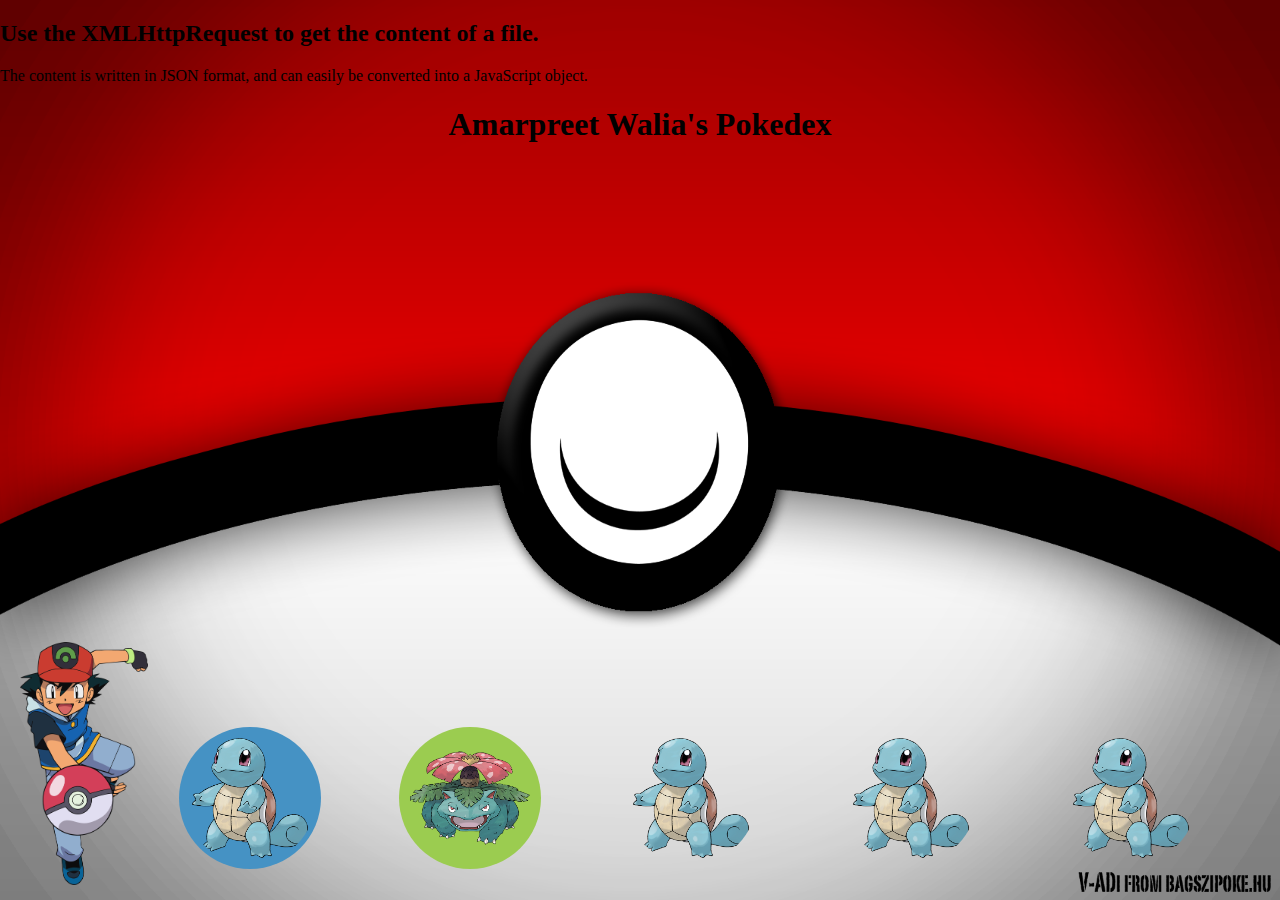
==== index.html @ 1eca314d "got done the correct calls" ====
<!DOCTYPE html>
<html>
<head>
	<title>Pokedex</title>
	<link rel="stylesheet" type="text/css" href="main.css">
</head>
<body>
	
	<!-- <div id="info">
		<h1>The XMLHttpRequest Object</h1>
		<button type="button" onclick="loadDoc()">Change Content</button>
	</div> -->

	<h2>Use the XMLHttpRequest to get the content of a file.</h2>
<p>The content is written in JSON format, and can easily be converted into a JavaScript object.</p>

<p id="demo"></p>

	<h1> Amarpreet Walia's Pokedex</h1>	
	<div id="container">
		<img class="ash" src="images/ash_ketchum.jpg">
		<div class="grid-container">
		  <div class="grid-item"><img class= "water" src="images/squirtle.jpg"></div>
		  <div class="grid-item"><img class= "grass" src="images/venusaur.jpg"></div>
		  <div class="grid-item"><img src="images/squirtle.jpg"></div>
		  <div class="grid-item"><img src="images/squirtle.jpg"></div>
		  <div class="grid-item"><img src="images/squirtle.jpg"></div>
		</div>
	</div>

	<script type="text/javascript" src="main.js"></script>
</body>
</html>
---- main.css ----
body {
	margin: 0;
	padding: 0;
	background-image: url("images/pokeball.jpg");
	background-repeat: no-repeat;
    background-size: 100% 100%;
}

html {
	height: 100%;
}

#container {
	max-width: 90%;
	margin: auto;
}

.ash {
	width: 10%;
	position: absolute;
    bottom: 15px;
    left: 20px;
}

h1{
	text-align: center;
}

.grid-container {
  display: grid;
  grid-template-columns: auto auto auto auto auto;
  position: fixed;
  bottom: 3%;
  left: 14%;

}

.grid-item {
 
}

.grid-item img{
	border-radius: 50%;
	width: 60%;
	padding: 5px;
}

.water {
	background-color: #4592C4;
}

.grass {
	background-color: #9BCC50;
}

.fire {
	
}
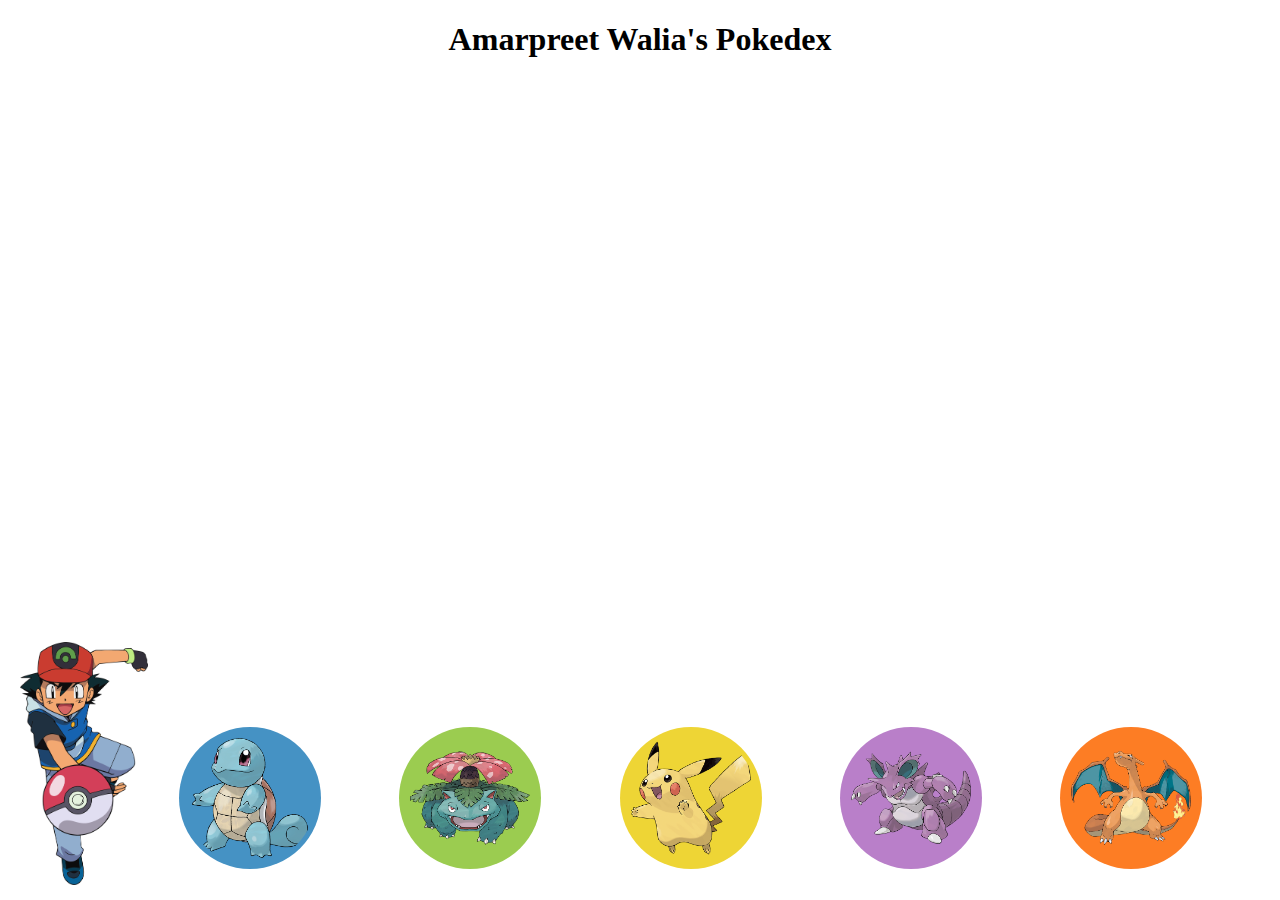
==== commit a1471e51: ""added the rest of the pokemon"" ====
--- a/index.html
+++ b/index.html
@@ -6,25 +6,29 @@
 </head>
 <body>
 	
+	<div id="char">
+
+	</div>
+
 	<!-- <div id="info">
 		<h1>The XMLHttpRequest Object</h1>
 		<button type="button" onclick="loadDoc()">Change Content</button>
 	</div> -->
-
+<!-- 
 	<h2>Use the XMLHttpRequest to get the content of a file.</h2>
 <p>The content is written in JSON format, and can easily be converted into a JavaScript object.</p>
 
-<p id="demo"></p>
+<p id="demo"></p> -->
 
 	<h1> Amarpreet Walia's Pokedex</h1>	
 	<div id="container">
 		<img class="ash" src="images/ash_ketchum.jpg">
 		<div class="grid-container">
-		  <div class="grid-item"><img class= "water" src="images/squirtle.jpg"></div>
+		  <div class="grid-item"><img class= "water" src="images/squirtle.jpg"  onclick="DoSomething()"></div>
 		  <div class="grid-item"><img class= "grass" src="images/venusaur.jpg"></div>
-		  <div class="grid-item"><img src="images/squirtle.jpg"></div>
-		  <div class="grid-item"><img src="images/squirtle.jpg"></div>
-		  <div class="grid-item"><img src="images/squirtle.jpg"></div>
+		  <div class="grid-item"><img class= "electric" src="images/pikachu.jpg"></div>
+		  <div class="grid-item"><img class= "poison"src="images/nidoking.jpg"></div>
+		  <div class="grid-item"><img class= "fire" src="images/charizard.jpg"></div>
 		</div>
 	</div>
 
--- a/main.css
+++ b/main.css
@@ -1,7 +1,7 @@
 body {
 	margin: 0;
 	padding: 0;
-	background-image: url("images/pokeball.jpg");
+	background-image: url("https://www.uxfree.com/wp-content/uploads/2017/03/pokemon-logo-on-gradient.png");
 	background-repeat: no-repeat;
     background-size: 100% 100%;
 }
@@ -45,6 +45,11 @@
 	padding: 5px;
 }
 
+.grid-item img:hover {
+	border: 5px solid #ffffff;
+	cursor: pointer;
+}
+
 .water {
 	background-color: #4592C4;
 }
@@ -54,5 +59,13 @@
 }
 
 .fire {
-	
-}+	background-color: #FD7D24;
+}
+
+.electric {
+	background-color: #EED535;
+}
+
+.poison {
+	background-color: #B97FC9;
+}
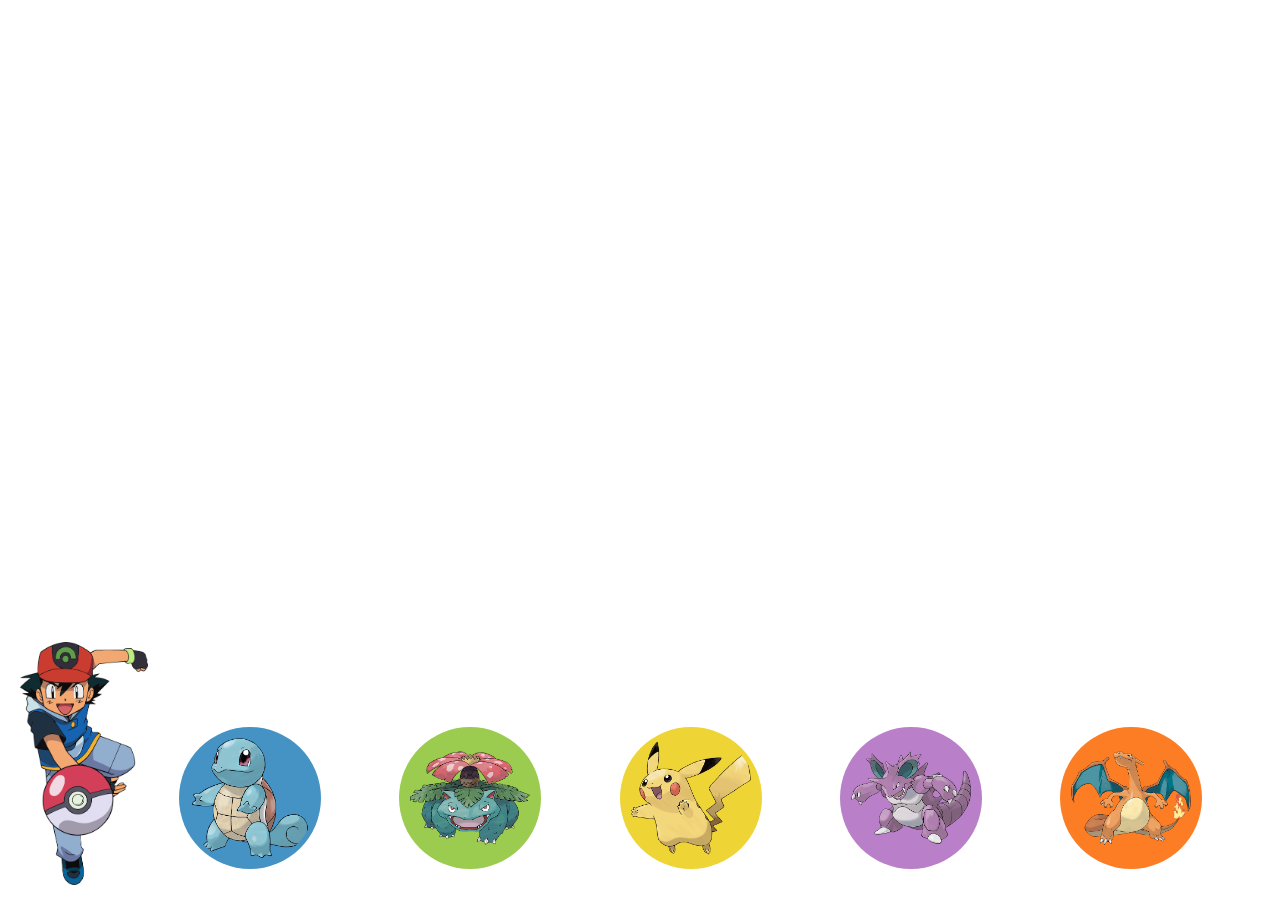
==== commit 3eb34b95: "moved some html to js" ====
--- a/index.html
+++ b/index.html
@@ -3,6 +3,7 @@
 <head>
 	<title>Pokedex</title>
 	<link rel="stylesheet" type="text/css" href="main.css">
+	<link href="https://fonts.googleapis.com/css?family=Lora" rel="stylesheet">
 </head>
 <body>
 	
@@ -20,18 +21,31 @@
 
 <p id="demo"></p> -->
 
-	<h1> Amarpreet Walia's Pokedex</h1>	
+	<h1 id="name"> Amarpreet Walia's Pokedex</h1>	
+
 	<div id="container">
+		<div id="pokemon">
+			<div id="description" class="box">
+			
+			</div>
+			<div id="stats" class="box">
+		
+			</div>
+	
+			
+			</div>
+
 		<img class="ash" src="images/ash_ketchum.jpg">
 		<div class="grid-container">
-		  <div class="grid-item"><img class= "water" src="images/squirtle.jpg"  onclick="DoSomething()"></div>
-		  <div class="grid-item"><img class= "grass" src="images/venusaur.jpg"></div>
-		  <div class="grid-item"><img class= "electric" src="images/pikachu.jpg"></div>
-		  <div class="grid-item"><img class= "poison"src="images/nidoking.jpg"></div>
-		  <div class="grid-item"><img class= "fire" src="images/charizard.jpg"></div>
+		  <div class="grid-item"><img class= "water" src="images/squirtle.jpg" onclick="squirtleClick()"></div>
+		  <div class="grid-item"><img class= "grass" src="images/venusaur.jpg" onclick="venusaurClick()"></div>
+		  <div class="grid-item"><img class= "electric" src="images/pikachu.jpg" onclick="pikachuClick()"></div>
+		  <div class="grid-item"><img class= "poison"src="images/nidoking.jpg" onclick="nidokingClick()"></div>
+		  <div class="grid-item"><img class= "fire" src="images/charizard.jpg" onclick="charizardClick()"></div>
 		</div>
 	</div>
 
+	<!-- <script type="text/javascript" src="https://www.google.com/jsapi"></script> -->
 	<script type="text/javascript" src="main.js"></script>
 </body>
 </html>--- a/main.css
+++ b/main.css
@@ -3,7 +3,9 @@
 	padding: 0;
 	background-image: url("https://www.uxfree.com/wp-content/uploads/2017/03/pokemon-logo-on-gradient.png");
 	background-repeat: no-repeat;
-    background-size: 100% 100%;
+    background-size: 100%;
+    font-family: 'Lora', serif;
+    color: #ffffff;
 }
 
 html {
@@ -33,10 +35,6 @@
   bottom: 3%;
   left: 14%;
 
-}
-
-.grid-item {
- 
 }
 
 .grid-item img{
@@ -69,3 +67,34 @@
 .poison {
 	background-color: #B97FC9;
 }
+
+.box{
+	width: 400px;
+	height: 400px;
+	background-color: rgba(255, 255, 255, 0.4);
+	overflow-wrap: break-word;
+	margin: 0 auto;
+	padding: 10px;
+	text-align: center;
+}
+
+#description{
+	text-align: center;
+	font-size: 28px;
+}
+
+#pokemon {
+	display: grid;
+	grid-template-columns: auto auto auto;
+	grid-gap: 20px;
+	max-width: 95%;
+	margin: auto;
+}
+
+#pokemon img {
+	width: 100%;
+}
+
+#stats {
+	font-size: 46px;
+}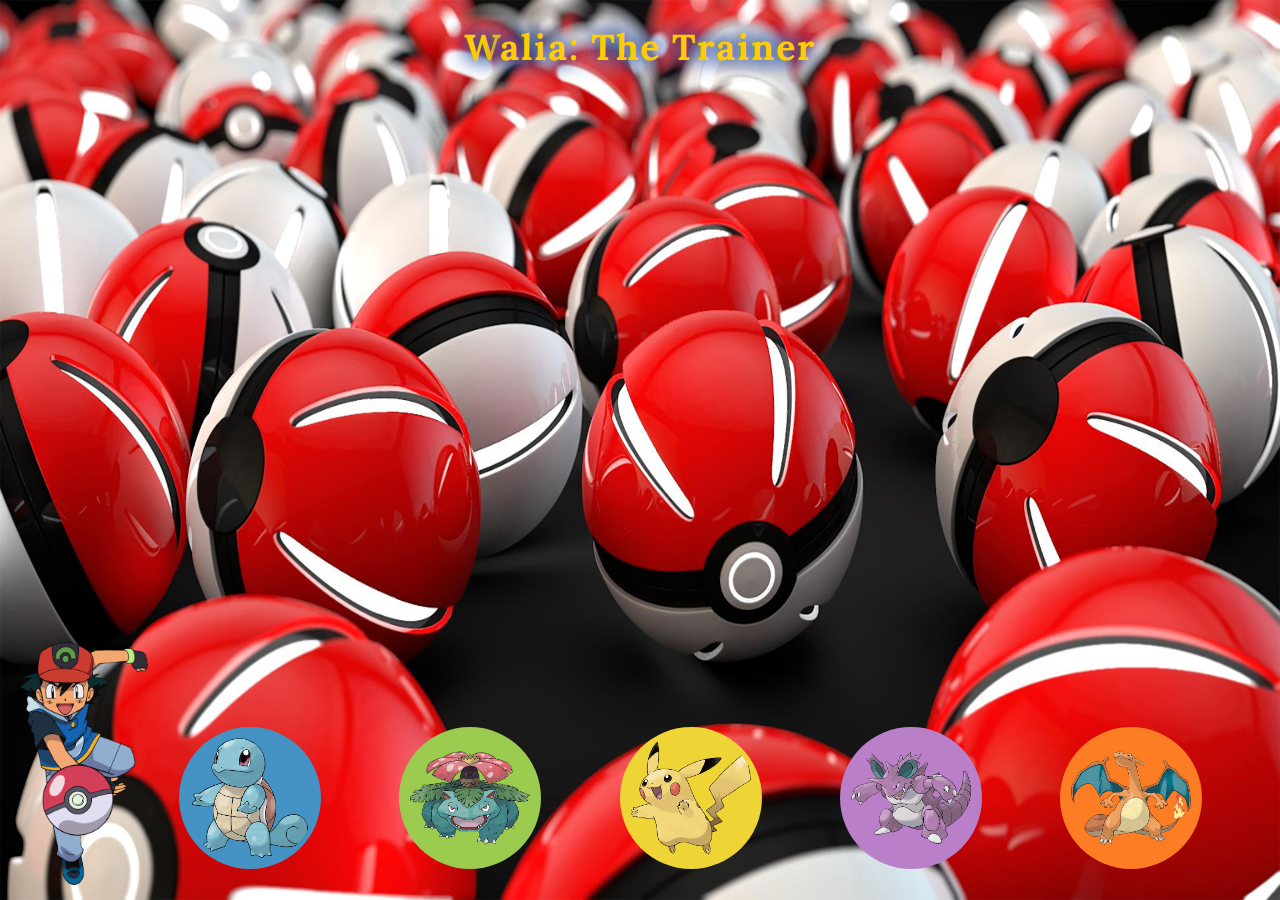
==== commit 7ef01ff2: "h1 changes and made ash clickable" ====
--- a/index.html
+++ b/index.html
@@ -21,21 +21,25 @@
 
 <p id="demo"></p> -->
 
-	<h1 id="name"> Amarpreet Walia's Pokedex</h1>	
+	<h1 id="name"> Walia: The Trainer </h1>	
 
 	<div id="container">
 		<div id="pokemon">
-			<div id="description" class="box">
-			
+			<div id="description">
+				<p id="abilities"> </p>
+	
 			</div>
-			<div id="stats" class="box">
-		
-			</div>
-	
-			
+			<div id="stats">
+				<p id="hp"></p>
+				<p id="atk"></p>
+				<p id="def"></p>
+
 			</div>
 
-		<img class="ash" src="images/ash_ketchum.jpg">
+			<img id="big-pokemon" src="">
+		</div>
+
+		<img class="ash" src="images/ash_ketchum.jpg" onclick="ashClick()">
 		<div class="grid-container">
 		  <div class="grid-item"><img class= "water" src="images/squirtle.jpg" onclick="squirtleClick()"></div>
 		  <div class="grid-item"><img class= "grass" src="images/venusaur.jpg" onclick="venusaurClick()"></div>
@@ -45,7 +49,11 @@
 		</div>
 	</div>
 
-	<!-- <script type="text/javascript" src="https://www.google.com/jsapi"></script> -->
 	<script type="text/javascript" src="main.js"></script>
+	<script type="text/javascript" src="pokemon-js/squirtle.js"></script>
+	<script type="text/javascript" src="pokemon-js/venusaur.js"></script>
+	<script type="text/javascript" src="pokemon-js/pikachu.js"></script>
+	<script type="text/javascript" src="pokemon-js/nidoking.js"></script>
+	<script type="text/javascript" src="pokemon-js/charizard.js"></script>
 </body>
 </html>--- a/main.css
+++ b/main.css
@@ -1,100 +1,95 @@
+.water {
+  background-color: #4592C4; }
+
+.grass {
+  background-color: #9BCC50; }
+
+.electric {
+  background-color: #EED535; }
+
+.poison {
+  background-color: #B97FC9; }
+
+.fire {
+  background-color: #FD7D24; }
+
 body {
-	margin: 0;
-	padding: 0;
-	background-image: url("https://www.uxfree.com/wp-content/uploads/2017/03/pokemon-logo-on-gradient.png");
-	background-repeat: no-repeat;
-    background-size: 100%;
-    font-family: 'Lora', serif;
-    color: #ffffff;
-}
+  margin: 0;
+  padding: 0;
+  background-image: url("images/pokemon-logo.jpg");
+  background-repeat: no-repeat;
+  background-size: 100% 100%;
+  font-family: 'Lora', serif;
+  color: #ffffff; }
 
 html {
-	height: 100%;
-}
+  height: 100%; }
 
 #container {
-	max-width: 90%;
-	margin: auto;
-}
+  max-width: 90%;
+  margin: auto; }
 
 .ash {
-	width: 10%;
-	position: absolute;
-    bottom: 15px;
-    left: 20px;
-}
+  width: 10%;
+  position: absolute;
+  bottom: 15px;
+  left: 20px; 
+  cursor: pointer; }
 
-h1{
-	text-align: center;
-}
+h1 {
+  text-align: center; 
+  color:#FFCC03!important;
+  text-shadow: 0 0 20px #3A5AA5, 0 0 20px #3A5AA5, 0 0 20px #3A5AA5;
+  font-size: 36px;
+  letter-spacing: 2px; }
+
+h1:first-letter {
+    text-transform:capitalize; }
 
 .grid-container {
   display: grid;
   grid-template-columns: auto auto auto auto auto;
   position: fixed;
   bottom: 3%;
-  left: 14%;
+  left: 14%; }
 
-}
-
-.grid-item img{
-	border-radius: 50%;
-	width: 60%;
-	padding: 5px;
-}
+.grid-item img {
+  border-radius: 50%;
+  width: 60%;
+  padding: 5px; }
 
 .grid-item img:hover {
-	border: 5px solid #ffffff;
-	cursor: pointer;
-}
+  border: 5px solid #ffffff;
+  cursor: pointer; }
 
-.water {
-	background-color: #4592C4;
-}
+.box {
+  width: 400px;
+  height: 400px;
+  background-color: rgba(255, 255, 255, 0.4);
+  overflow-wrap: break-word;
+  margin: 0 auto;
+  padding: 10px;
+  text-align: center;
+  margin-top: 5px; }
 
-.grass {
-	background-color: #9BCC50;
-}
-
-.fire {
-	background-color: #FD7D24;
-}
-
-.electric {
-	background-color: #EED535;
-}
-
-.poison {
-	background-color: #B97FC9;
-}
-
-.box{
-	width: 400px;
-	height: 400px;
-	background-color: rgba(255, 255, 255, 0.4);
-	overflow-wrap: break-word;
-	margin: 0 auto;
-	padding: 10px;
-	text-align: center;
-}
-
-#description{
-	text-align: center;
-	font-size: 28px;
-}
+#description {
+  text-align: center;
+  font-size: 27px; }
 
 #pokemon {
-	display: grid;
-	grid-template-columns: auto auto auto;
-	grid-gap: 20px;
-	max-width: 95%;
-	margin: auto;
-}
+  display: grid;
+  grid-template-columns: auto auto auto;
+  grid-gap: 20px;
+  max-width: 95%;
+  margin: auto; }
 
 #pokemon img {
-	width: 100%;
-}
+  width: 100%; }
 
 #stats {
-	font-size: 46px;
-}+  font-size: 46px; }
+
+.invisible {
+  display: none; }
+
+/*# sourceMappingURL=main.css.map */
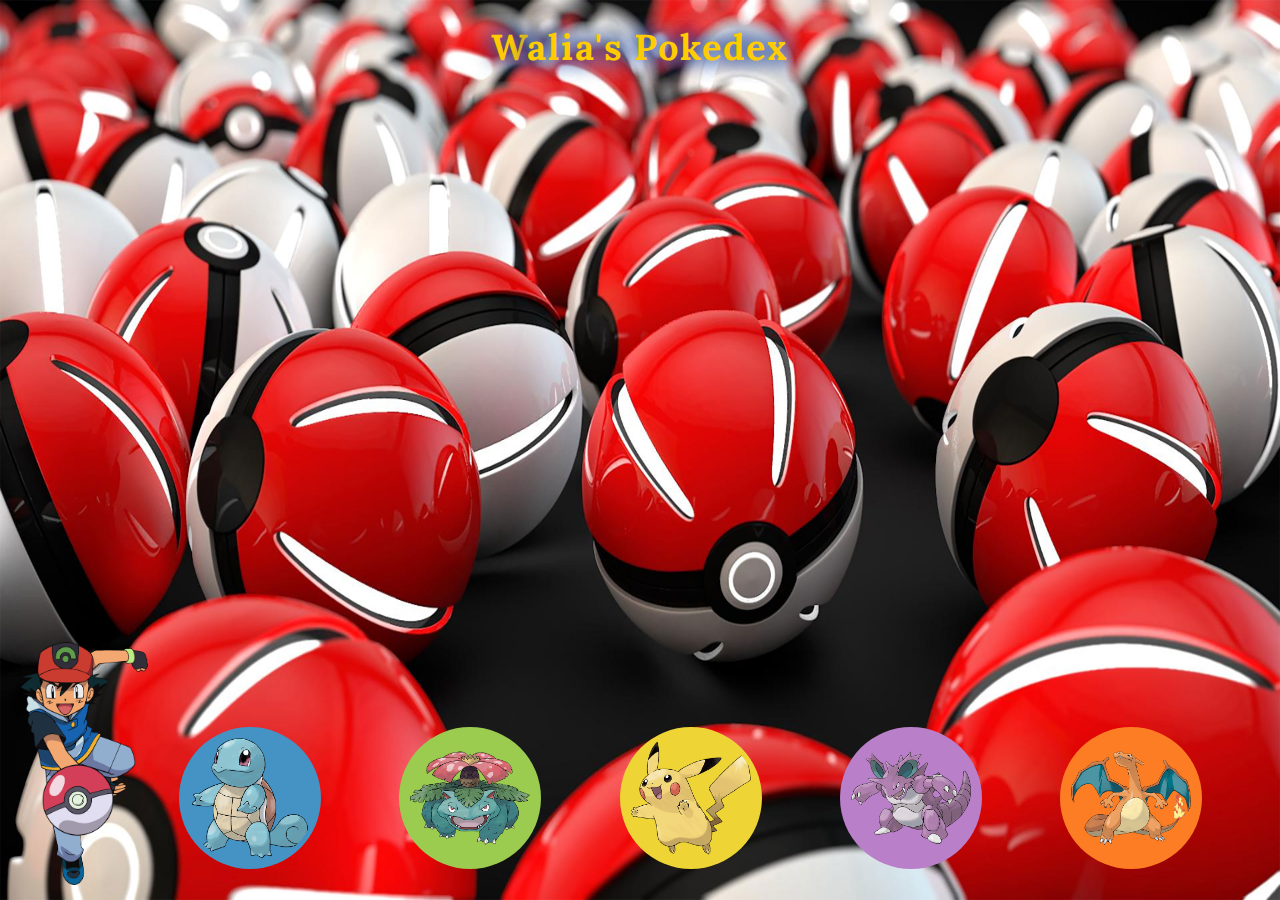
==== commit 0b2eac01: "changed title" ====
--- a/index.html
+++ b/index.html
@@ -21,7 +21,7 @@
 
 <p id="demo"></p> -->
 
-	<h1 id="name"> Walia: The Trainer </h1>	
+	<h1 id="name"> Walia's Pokedex </h1>	
 
 	<div id="container">
 		<div id="pokemon">
--- a/main.css
+++ b/main.css
@@ -33,18 +33,18 @@
   width: 10%;
   position: absolute;
   bottom: 15px;
-  left: 20px; 
+  left: 20px;
   cursor: pointer; }
 
 h1 {
-  text-align: center; 
-  color:#FFCC03!important;
+  text-align: center;
+  color: #FFCC03 !important;
   text-shadow: 0 0 20px #3A5AA5, 0 0 20px #3A5AA5, 0 0 20px #3A5AA5;
   font-size: 36px;
   letter-spacing: 2px; }
 
 h1:first-letter {
-    text-transform:capitalize; }
+  text-transform: capitalize; }
 
 .grid-container {
   display: grid;
